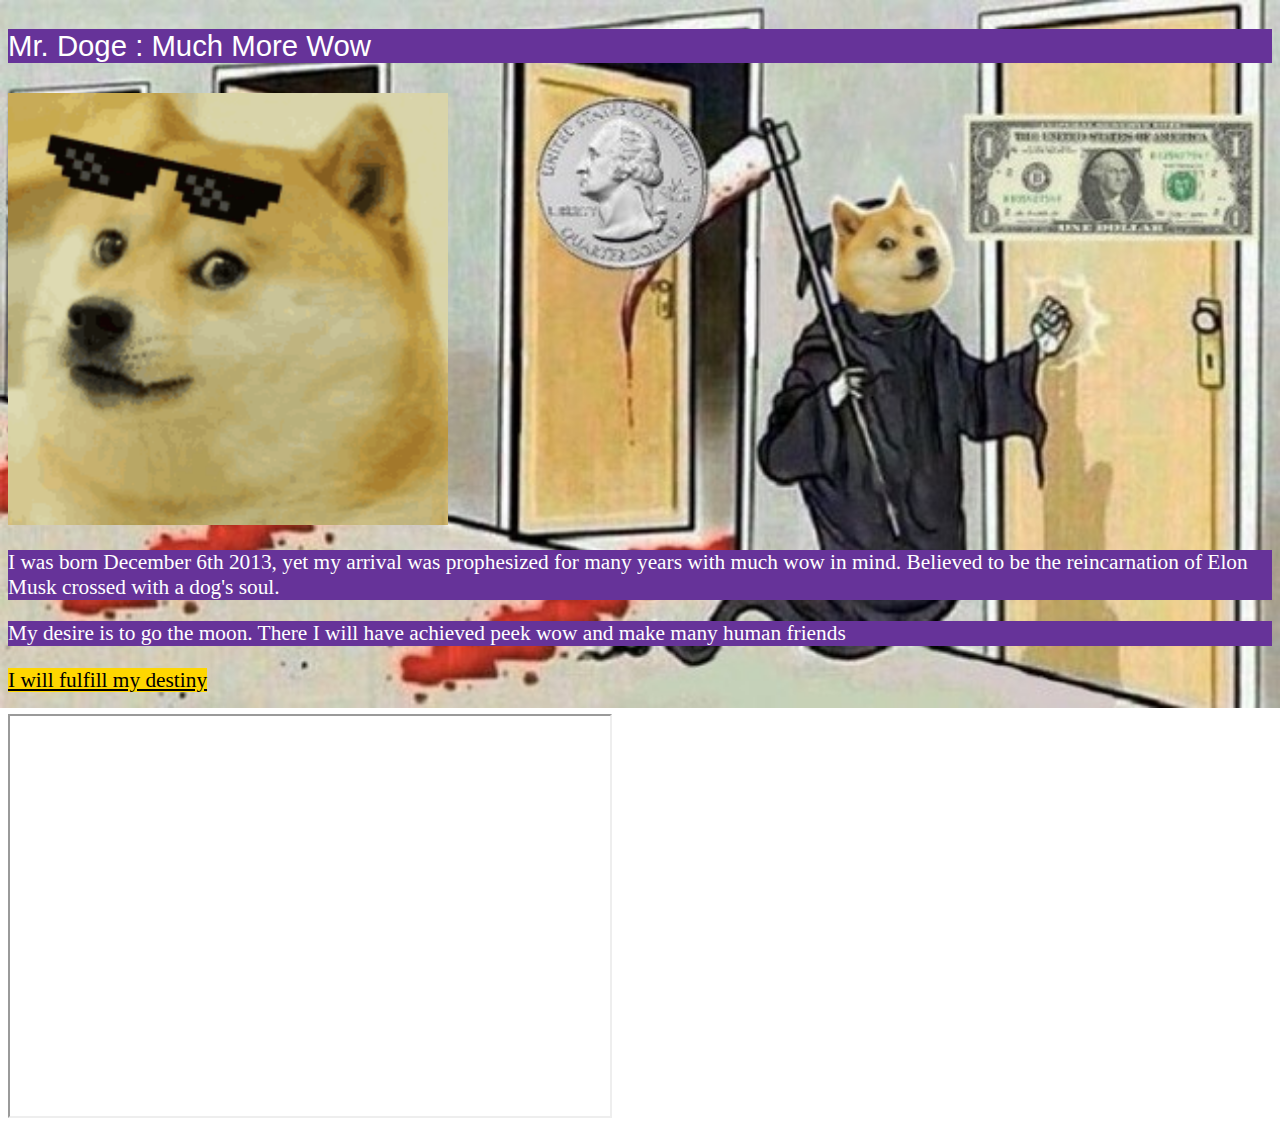
==== EX03/index.html @ 5394780f "Add files via upload" ====
<!DOCTYPE html>
<html>
<body>

<head>
   
    <link href="style.css"
    rel="stylesheet"
    type="text/css"/>
    <title> Mr. Doge : Much More Wow</title>
</head>


<p class="title"> Mr. Doge : Much More Wow </p>
<img src="doge1.gif" id="doge" width="440" height="432">
<p>I was born December 6th 2013, yet my arrival was prophesized for many years with much wow in mind. Believed to be the reincarnation of Elon Musk crossed with a dog's soul.</p>
<p> My desire is to go the moon. There I will have achieved peek wow and make many human friends</p>
<a href="https://www.theverge.com/2021/4/16/22387486/dogecoin-run-valuation-cryptocurrency-spike-elon-musk"> I will fulfill my destiny </a>
<p></p>
<iframe width="600" height="400" src="https://www.youtube.com/embed/s3NWyh8a5t0">
</iframe>

</body>
</html>
---- EX03/style.css ----
p.title
{
    color: rgb(255, 0, 0);
    font-family: arial;
    font-size: 22pt;
    background-color:rebeccapurple;
    color:white;
}
p
{
    font-size: 16pt;
    background-color:rebeccapurple;
    color:white;
}
body{
  
    background-image: url(doge.jpg); background-size: 100%;
    background-repeat: no-repeat; background-attachment: fixed;
}
a
{
    font-size: 16pt;
    background-color: gold;
    color: black;
}
a:hover
{
 background-color: black;
 color: white
}
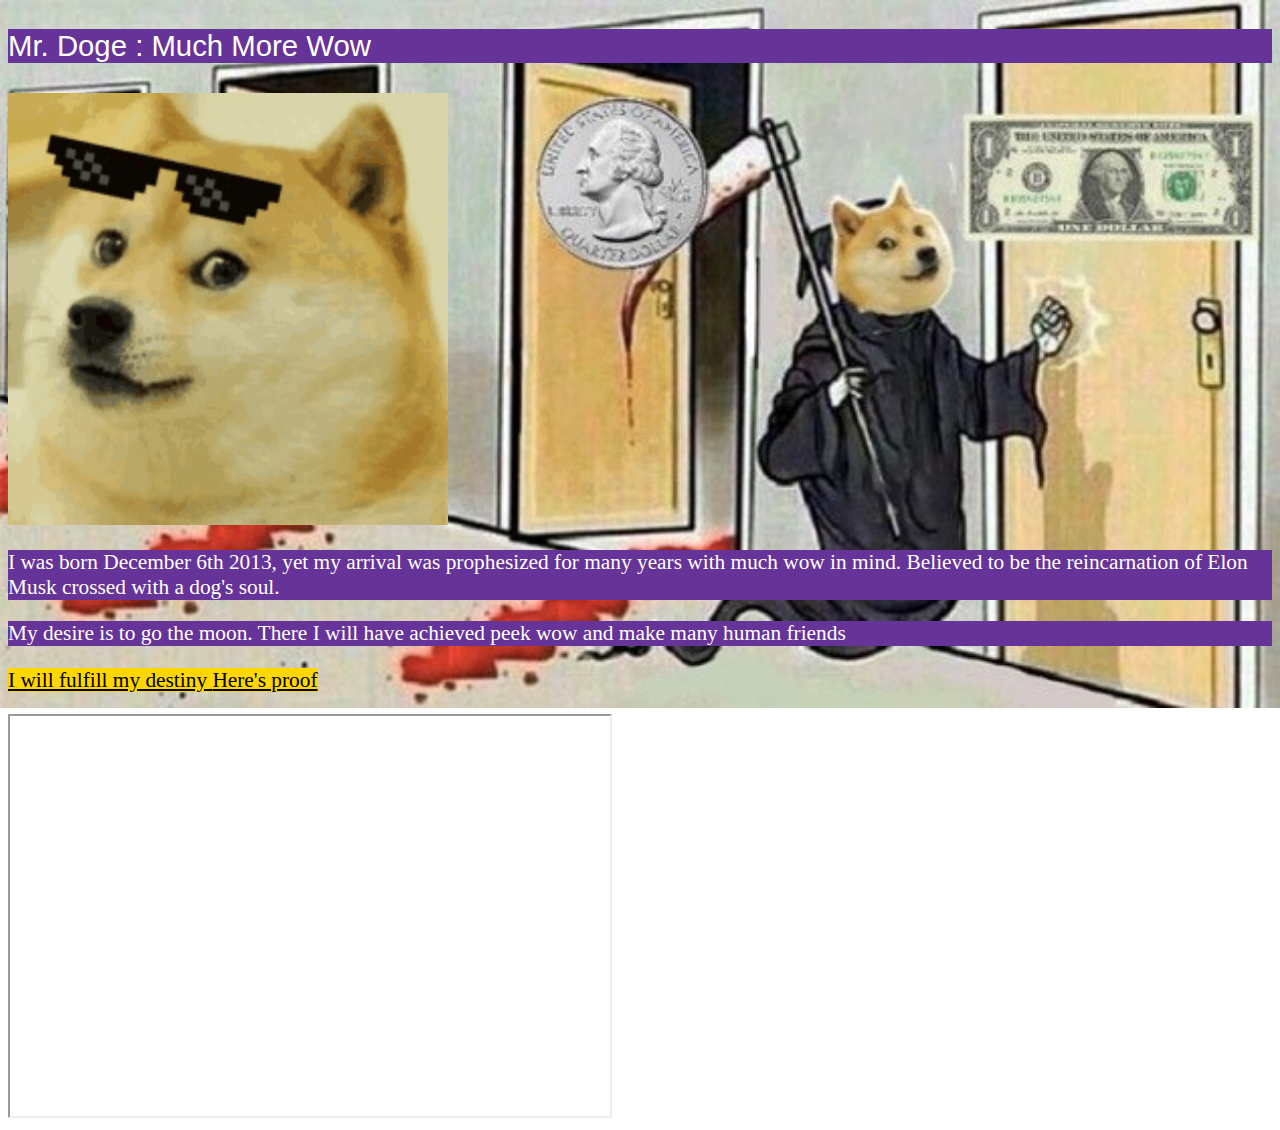
==== commit 214f5b0e: "Update index.html" ====
--- a/EX03/index.html
+++ b/EX03/index.html
@@ -16,6 +16,7 @@
 <p>I was born December 6th 2013, yet my arrival was prophesized for many years with much wow in mind. Believed to be the reincarnation of Elon Musk crossed with a dog's soul.</p>
 <p> My desire is to go the moon. There I will have achieved peek wow and make many human friends</p>
 <a href="https://www.theverge.com/2021/4/16/22387486/dogecoin-run-valuation-cryptocurrency-spike-elon-musk"> I will fulfill my destiny </a>
+<a href = "https://www.coinbase.com/price/dogecoin?utm_source=google_search_nb&utm_medium=cpc&utm_campaign=9943088770&utm_content=105934898572&utm_term=&utm_creative=438419313086&cb_device=c&cb_placement=&cb_country=us&cb_city=open&cb_language=en_us&gclid=Cj0KCQjwse-DBhC7ARIsAI8YcWJ-scnnVgLmMFeESzrmA1xoJUB9wV4udf8jU9IcdxFbPODzoziqI7EaAt59EALw_wcB">Here's proof</a>
 <p></p>
 <iframe width="600" height="400" src="https://www.youtube.com/embed/s3NWyh8a5t0">
 </iframe>
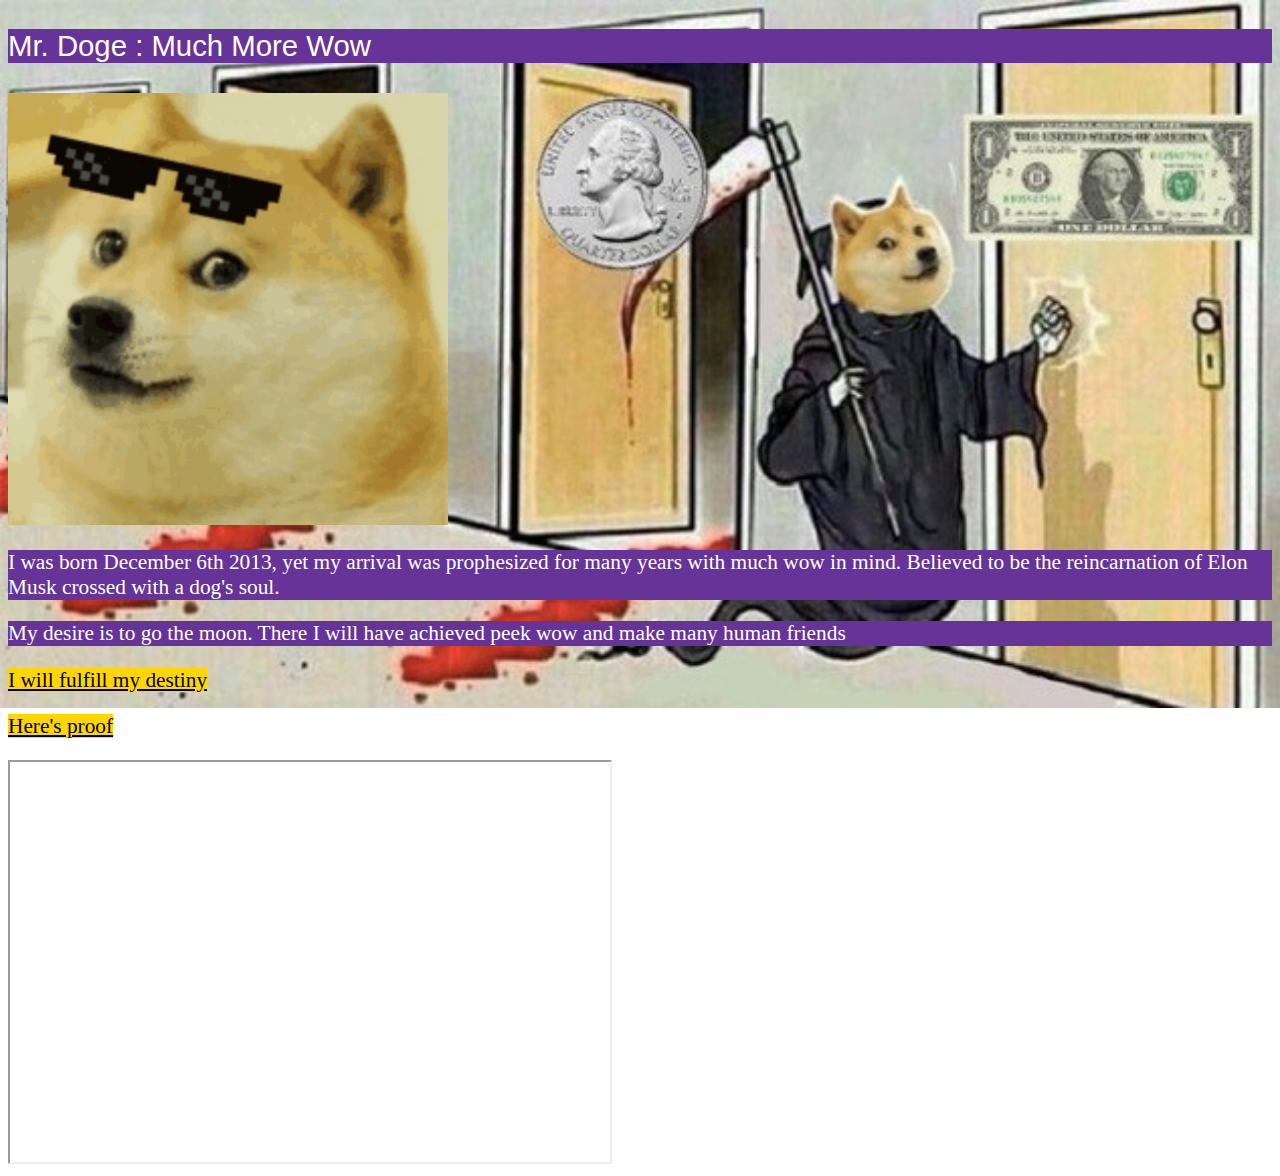
==== commit 89e8137b: "Update index.html" ====
--- a/EX03/index.html
+++ b/EX03/index.html
@@ -16,6 +16,7 @@
 <p>I was born December 6th 2013, yet my arrival was prophesized for many years with much wow in mind. Believed to be the reincarnation of Elon Musk crossed with a dog's soul.</p>
 <p> My desire is to go the moon. There I will have achieved peek wow and make many human friends</p>
 <a href="https://www.theverge.com/2021/4/16/22387486/dogecoin-run-valuation-cryptocurrency-spike-elon-musk"> I will fulfill my destiny </a>
+<p></p>
 <a href = "https://www.coinbase.com/price/dogecoin?utm_source=google_search_nb&utm_medium=cpc&utm_campaign=9943088770&utm_content=105934898572&utm_term=&utm_creative=438419313086&cb_device=c&cb_placement=&cb_country=us&cb_city=open&cb_language=en_us&gclid=Cj0KCQjwse-DBhC7ARIsAI8YcWJ-scnnVgLmMFeESzrmA1xoJUB9wV4udf8jU9IcdxFbPODzoziqI7EaAt59EALw_wcB">Here's proof</a>
 <p></p>
 <iframe width="600" height="400" src="https://www.youtube.com/embed/s3NWyh8a5t0">
@@ -23,5 +24,3 @@
 
 </body>
 </html>
-
-
